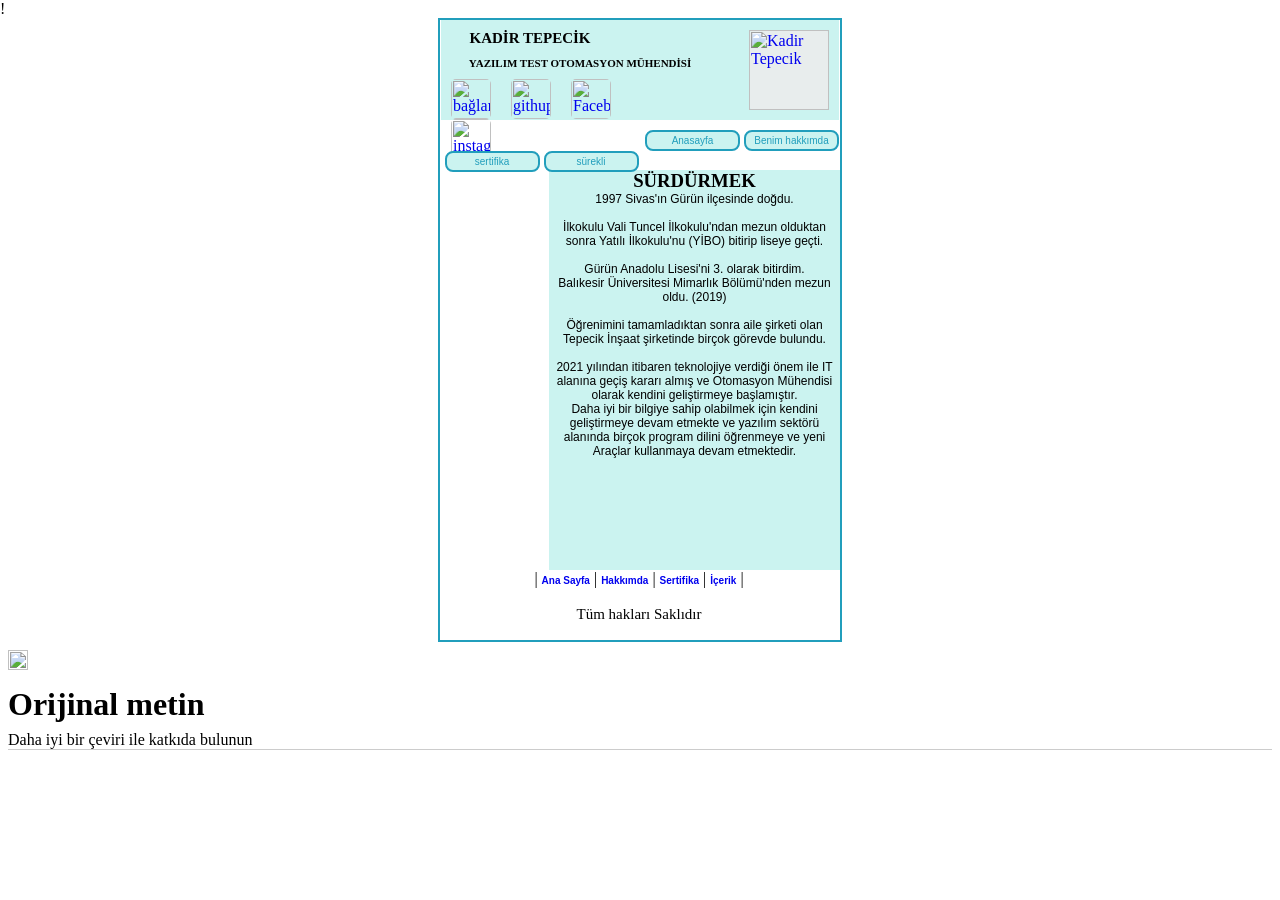
==== İSMAİL HAKKINDA/Cv.html @ 41eaa6c1 "cv" ====
!<!DOCTYPE html>
<html lang="en">
<head>
    <meta charset="UTF-8">
    <meta http-equiv="X-UA-Compatible" content="IE=edge">
    <meta name="viewport" content="width=device-width, initial-scale=1.0">
    <title>Document</title>


<link rel="stylesheet" href="./cv.css">




    </head>


<body id="hakkımda">
  
    <div id="sayfa">
        <header id="banner">
            <div id="logo">
                <a href="index.html"><img src="lazım resimler/IMG-20190809-WA0021.jpg" alt="Kadir Tepecik" title="Kadir Tepecik" height="80px" width="80px"></a>
             
            </div>
            <div>
                <p id="isim"><font style="vertical-align: inherit;"><font style="vertical-align: inherit;">KADİR TEPECİK</font></font></p>
                <p id="isim1"><font style="vertical-align: inherit;"><font style="vertical-align: inherit;">YAZILIM TEST OTOMASYON MÜHENDİSİ</font></font></p>
            </div>
            <div id="sosyal">
                <a target="_blank" href="https://www.linkedin.com/in/kadirtepecik/"> <img id="ikon" src="lazım resimler/linkedın1.jpg" title="bağlantılıIn"></a>
                <a target="_blank" href="https://github.com/clgnmmr"> <img id="ikon" src="lazım resimler/githup1.png" title="githup"></a>
                <a target="_blank" href="https://www.facebook.com/kadir.tepecik"> <img id="ikon" src="lazım resimler/facebook.png" title="Facebook"></a>
                <a target="_blank" href="https://www.instagram.com/clgnmmr/"> <img id="ikon" src="lazım resimler/instagram.jpg" title="instagram"></a>
            </div>

        </header>
        <nav id="anamenu">
            <ul>
                
                <li><a href="index.html"><font style="vertical-align: inherit;"><font style="vertical-align: inherit;">Anasayfa</font></font></a></li>
                <li><a href="hakkımda.html"><font style="vertical-align: inherit;"><font style="vertical-align: inherit;">Benim hakkımda</font></font></a></li>
                <li><a href="sertifika.html"><font style="vertical-align: inherit;"><font style="vertical-align: inherit;">sertifika</font></font></a></li>
                <li><a href="iletisim.html"><font style="vertical-align: inherit;"><font style="vertical-align: inherit;">sürekli</font></font></a></li>

            </ul>

        </nav>
        <article id="icerik">
             <h3 class="baslik3"><font style="vertical-align: inherit;"><font style="vertical-align: inherit;">SÜRDÜRMEK</font></font></h3>
             <p class="metin"><font style="vertical-align: inherit;"><font style="vertical-align: inherit;">
                1997 Sivas'ın Gürün ilçesinde doğdu.
                  </font></font><br>
                 <br><font style="vertical-align: inherit;"><font style="vertical-align: inherit;">
                 İlkokulu Vali Tuncel İlkokulu'ndan mezun olduktan sonra Yatılı İlkokulu'nu (YİBO) bitirip liseye geçti.
                 </font></font><br>
                 <br><font style="vertical-align: inherit;"><font style="vertical-align: inherit;">
                 Gürün Anadolu Lisesi'ni 3. olarak bitirdim.
                 </font></font><br><font style="vertical-align: inherit;"><font style="vertical-align: inherit;">
                 Balıkesir Üniversitesi Mimarlık Bölümü'nden mezun oldu. </font><font style="vertical-align: inherit;">(2019)
                  </font></font><br><br><font style="vertical-align: inherit;"><font style="vertical-align: inherit;">
                 Öğrenimini tamamladıktan sonra aile şirketi olan Tepecik İnşaat şirketinde birçok görevde bulundu.
                 </font></font><br><br><font style="vertical-align: inherit;"><font style="vertical-align: inherit;">
                 2021 yılından itibaren teknolojiye verdiği önem ile IT alanına geçiş kararı almış ve Otomasyon Mühendisi olarak kendini geliştirmeye başlamıştır.
                 </font></font><br><font style="vertical-align: inherit;"><font style="vertical-align: inherit;">
                 Daha iyi bir bilgiye sahip olabilmek için kendini geliştirmeye devam etmekte ve yazılım sektörü alanında birçok program dilini öğrenmeye ve yeni Araçlar kullanmaya devam etmektedir.
            </font></font></p>
            

        </article>
        
        <footer id="altmenu"><font style="vertical-align: inherit;"><font style="vertical-align: inherit;">
            | </font></font><a href="index.html"><font style="vertical-align: inherit;"><font style="vertical-align: inherit;">Ana Sayfa</font></font></a><font style="vertical-align: inherit;"><font style="vertical-align: inherit;"> |
            </font></font><a href="hakkımda.html"><font style="vertical-align: inherit;"><font style="vertical-align: inherit;">Hakkımda</font></font></a><font style="vertical-align: inherit;"><font style="vertical-align: inherit;"> |
            </font></font><a href="sertifika.html"><font style="vertical-align: inherit;"><font style="vertical-align: inherit;">Sertifika</font></font></a><font style="vertical-align: inherit;"><font style="vertical-align: inherit;"> |
            </font></font><a href="iletisim.html"><font style="vertical-align: inherit;"><font style="vertical-align: inherit;">İçerik</font></font></a><font style="vertical-align: inherit;"><font style="vertical-align: inherit;"> |
            </font></font><br>
            <br>
            <p><font style="vertical-align: inherit;"><font style="vertical-align: inherit;">Tüm hakları Saklıdır</font></font></p>

        </footer>
    </div>
 

<div id="goog-gt-tt" class="skiptranslate" dir="ltr"><div style="padding: 8px;"><div><div class="logo"><img src="https://www.gstatic.com/images/branding/product/1x/translate_24dp.png" width="20" height="20" alt="Google Çeviri"></div></div></div><div class="top" style="padding: 8px; float: left; width: 100%;"><h1 class="title gray">Orijinal metin</h1></div><div class="middle" style="padding: 8px;"><div class="original-text"></div></div><div class="bottom" style="padding: 8px;"><div class="activity-links"><span class="activity-link">Daha iyi bir çeviri ile katkıda bulunun</span></div><div class="started-activity-container"><hr style="color: #CCC; background-color: #CCC; height: 1px; border: none;"><div class="activity-root"></div></div></div><div class="status-message" style="display: none;"></div></div><div id="eJOY__extension_root" class="eJOY__extension_root_class" style="all: unset;"></div><div class="goog-te-spinner-pos"><div class="goog-te-spinner-animation"><svg xmlns="http://www.w3.org/2000/svg" class="goog-te-spinner" width="96px" height="96px" viewBox="0 0 66 66"><circle class="goog-te-spinner-path" fill="none" stroke-width="6" stroke-linecap="round" cx="33" cy="33" r="30"></circle></svg></div></div><iframe id="nr-ext-rsicon" style="position: absolute; display: none; width: 50px; height: 50px; z-index: 2147483647; border-style: none; background: transparent;"></iframe></body></html>
---- İSMAİL HAKKINDA/cv.css ----
*{
    margin: 0px;
    padding: 0px;
    }
    
    #sayfa{
        width: 400px;
        min-height: 620px;
        border-style: solid;
        border-width: 2px;
        border-color: #219ebc;
        margin: auto;
    
    
    }
    /*banner*/
    #banner{
        width: 398px;
        min-height: 100px;
      
        background-color: #cbf3f0;
       
        margin: auto;
      
    
    
    }
    /* logo */
    #logo{
        width: 80px;
        min-height: 75px;
        border-style: none;
        background-color:rgb(232, 237, 237);
        border-width: 1px;
        position:relative;
        top: 10px;
        right:  10px;
        float: right;
        border-radius: 5px;
    }
    #isim{
       font-size: 15px;
        font-weight: bolder;
        float: center;
        position: relative;
        top: 10px;
        right: 70px;
    }
    #isim1{
        font-size: 11px;
    
        font-weight: bolder;
        float: center;
        position: relative;
        top: 20px;
        right: 20px;
       
    }
    /* sosyal medya Ä±konlarÄ± */
    
    #sosyal{
        width: 200px;
        min-height: 40px;
        border-style:none;
        background-color: rgb(232, 237, 237)e;
        border-width: 1px;
        float: left;
        position: relative;
        top: 30px;
        right: 10px;
        
    
    }
    #ikon{
        width: 40px;
        height: 40px ;
        float: left;
        margin-left: 20px;
        border-radius: 5px;
    }
    /* ana menu */
    #anamenu{
        width: 399px;
        min-height: 50px;
      font-size:x-small;
        background-color: white;
     
        margin: auto;
      
    }
    #anamenu ul{
        list-style-type: none;
    }
    #anamenu ul li{
        width:85px;
        border-style: solid;
        border-width: 2px;
        border-radius: 8px;
        border-color: #219ebc;
        background-color: #cbf3f0;
        float: left;
        padding: 3px;
        margin-left: 4px;
        position: relative;
        top: 10px;
        text-align: center;
    
    }
    #anamenu ul a{
        font-family: Verdana, Geneva, Tahoma, sans-serif;
        text-decoration: none;
      
    }
    #anamenu ul a:link{
        color: #219ebc;
    }
    #anamenu ul a:visited{
        color: azure;
    }
    #anamenu ul a:hover{
        color: rgb(10, 17, 243);
        text-decoration: underline;
        }
    #anamenu ul a:active{
        color: red;
    }
    /* icerik ve yan menu  */
    #icerik{
        width: 291px;
        min-height:400px;
       
        background-color: #cbf3f0;
      
        float: right;
      
    }
    .baslik3{
        text-align: center;
    
    }
    #iletisim #icerik{
        width: 398px;
    }
    #hakkÄ±mda #icerik{
        width: 398px;
    }
    #iletisim #form{
        margin: 50px;
    }
    #sertifika #icerik{
        width: 398px;
    }
    #sertifika #icerik a{
      margin-left: 175px;
    }
    #sertifika h4{
       text-align: center;
      }
    #icerik h2,p{
        font-size: 15px;
        text-align: center;
        margin: auto;
    
    }
    
    .metin{
        font-family: 'Lucida Sans', 'Lucida Sans Regular', 'Lucida Grande', 'Lucida Sans Unicode', Geneva, Verdana, sans-serif;
        font-size: 12px;
        color: black;
    
    }
    .metin1{
        font-family: 'Lucida Sans', 'Lucida Sans Regular', 'Lucida Grande', 'Lucida Sans Unicode', Geneva, Verdana, sans-serif;
        font-size: 9px;
        color: black;
        float: left;
    
    }
    /* yanmenu */
    #yanmenu{
        width: 105px;
        min-height:400px;
       
        background-color:#2ec4b6;
       
        float: right;
    
    }
    
    #bilim{
        width: 35px;
        height: 35px ;
       
        position:relative;
        top: 10px;
        right: 3px;
        bottom: 5px;
        margin-left: 10px;
        border-radius: 5px;
    }
    .baslik4{
        font-size: 20px;
        color: grey;
    }
    /* alt menu  */
    #altmenu{
        width: 398px;
        min-height: 50px;
       
        background-color: white;
       
        float: left;
        text-align: center;
        color: black;
      
    }
    #altmenu a{
        font-family: Verdana, Geneva, Tahoma, sans-serif;
        font-size: 10px;
        font-weight: bolder;
        text-decoration: none;
        
    }
    #altmenu a:hover{
        color: gray ;
        text-decoration: underline;
    
    }
    h3{
        text-align: center;
    }
    
    #certi{
    
        width: 35px;
        height: 35px ;
        float: left;
        position:relative;
        top: 10px;
        right: 2px;
        bottom: 3px;
        margin-left: 10px;
        border-radius: 5px;
    
        
    }
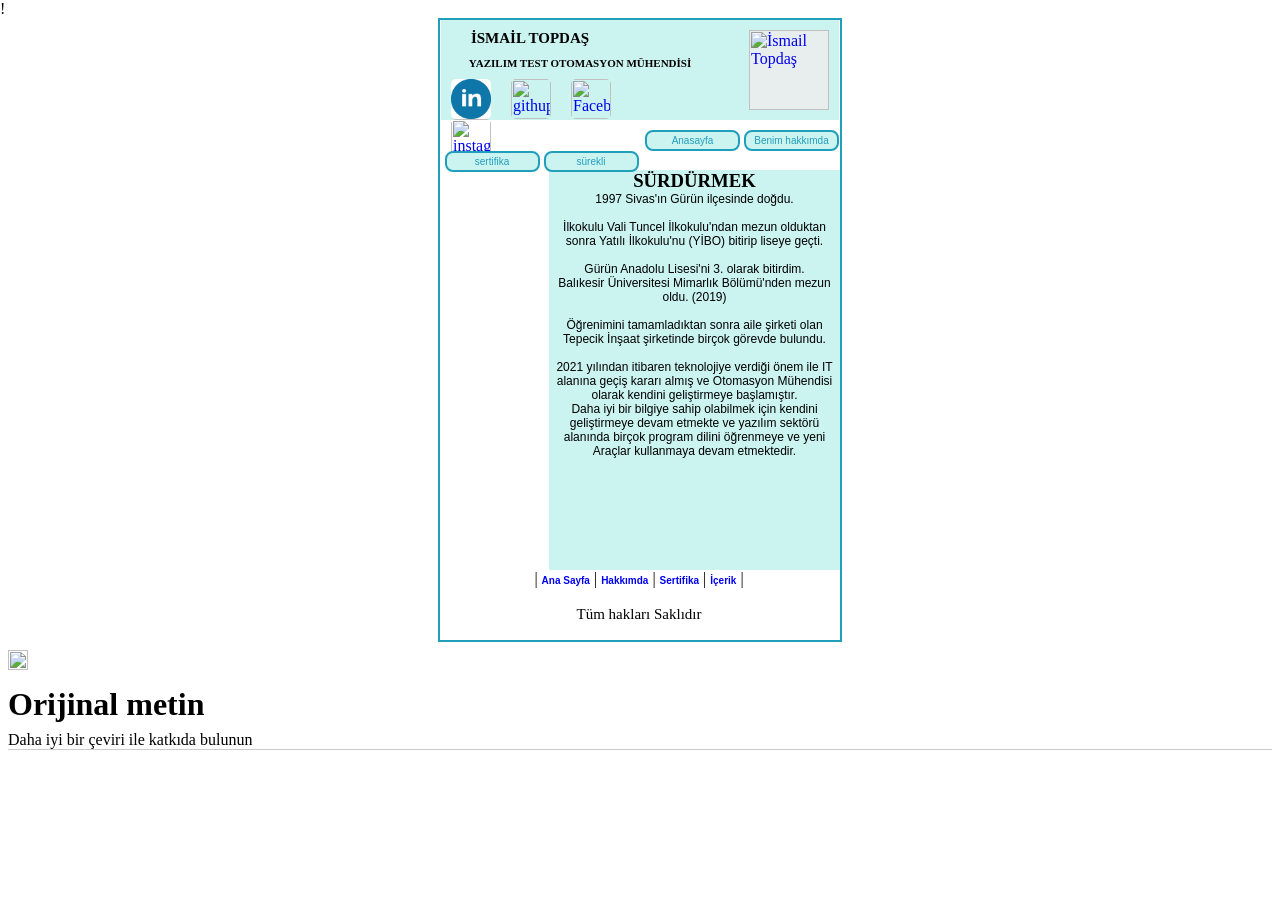
==== commit 43e002e1: "06,12,22" ====
--- a/İSMAİL HAKKINDA/Cv.html
+++ b/İSMAİL HAKKINDA/Cv.html
@@ -20,15 +20,15 @@
     <div id="sayfa">
         <header id="banner">
             <div id="logo">
-                <a href="index.html"><img src="lazım resimler/IMG-20190809-WA0021.jpg" alt="Kadir Tepecik" title="Kadir Tepecik" height="80px" width="80px"></a>
+                <a href="index.html"><img src="lazım resimler/IMG-20190809-WA0021.jpg" alt="İsmail Topdaş" title="Kadir Tepecik" height="80px" width="80px"></a>
              
             </div>
             <div>
-                <p id="isim"><font style="vertical-align: inherit;"><font style="vertical-align: inherit;">KADİR TEPECİK</font></font></p>
+                <p id="isim"><font style="vertical-align: inherit;"><font style="vertical-align: inherit;">İSMAİL TOPDAŞ</font></font></p>
                 <p id="isim1"><font style="vertical-align: inherit;"><font style="vertical-align: inherit;">YAZILIM TEST OTOMASYON MÜHENDİSİ</font></font></p>
             </div>
             <div id="sosyal">
-                <a target="_blank" href="https://www.linkedin.com/in/kadirtepecik/"> <img id="ikon" src="lazım resimler/linkedın1.jpg" title="bağlantılıIn"></a>
+                <a target="_blank" href="https://www.linkedin.com/in/ismail-topda%C5%9F/"> <img id="ikon" src="İcon/Link.png" title="bağlantılıIn"></a>
                 <a target="_blank" href="https://github.com/clgnmmr"> <img id="ikon" src="lazım resimler/githup1.png" title="githup"></a>
                 <a target="_blank" href="https://www.facebook.com/kadir.tepecik"> <img id="ikon" src="lazım resimler/facebook.png" title="Facebook"></a>
                 <a target="_blank" href="https://www.instagram.com/clgnmmr/"> <img id="ikon" src="lazım resimler/instagram.jpg" title="instagram"></a>
